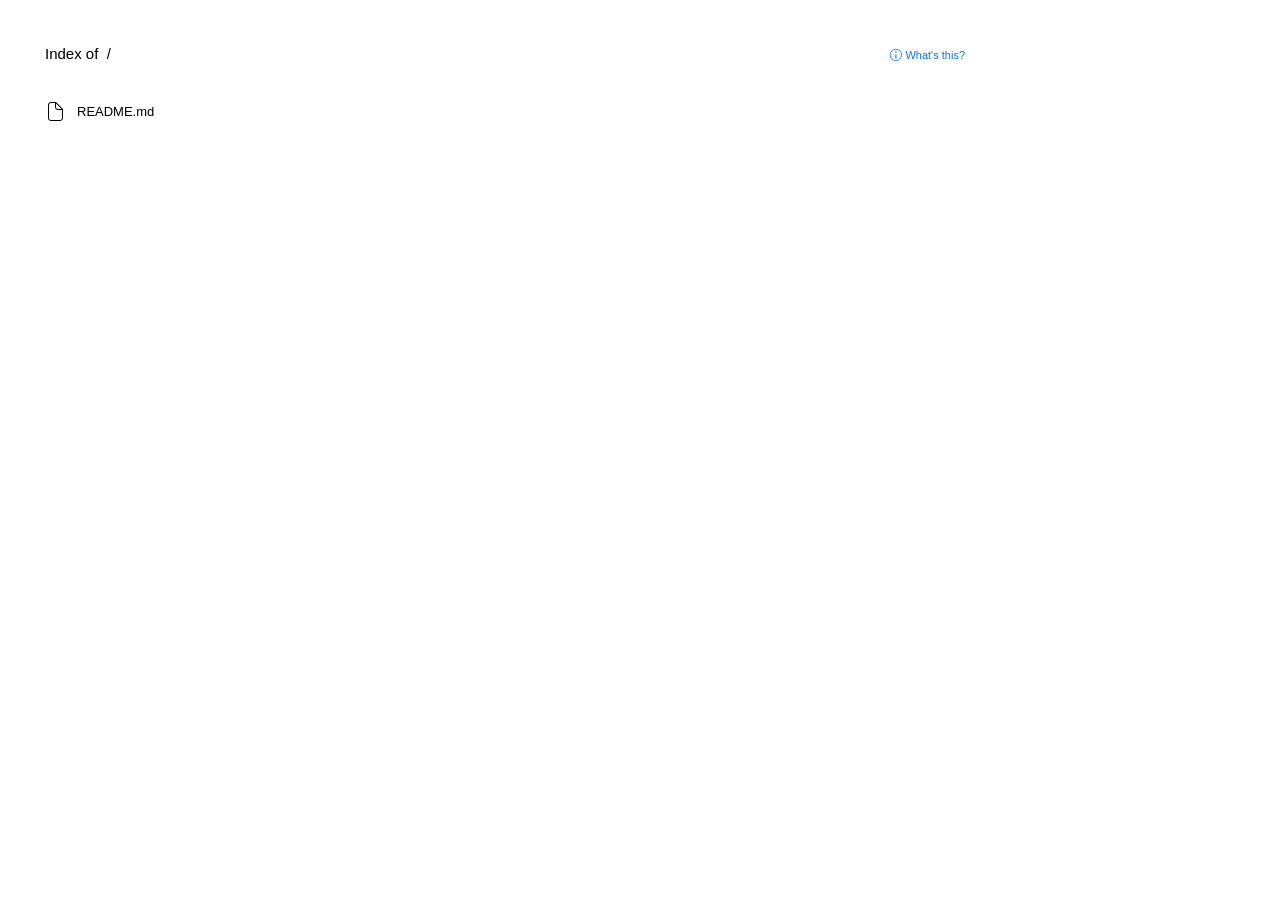
==== index.html @ 566e09bd "Add files via upload" ====
<!doctype html>
<html lang=en>
<meta charset=utf-8>
<meta name=viewport content="width=device-width,initial-scale=1">
<title>Files within /</title>
<style>
    body {
        margin: 0;
        padding: 30px;
        background: #fff;
        font-family: -apple-system, BlinkMacSystemFont, segoe ui, roboto, oxygen, ubuntu, cantarell, fira sans, droid sans, helvetica neue, sans-serif;
        -webkit-font-smoothing: antialiased
    }
    
    main {
        max-width: 920px
    }
    
    header {
        display: flex;
        justify-content: space-between;
        flex-wrap: wrap
    }
    
    h1 {
        font-size: 18px;
        font-weight: 500;
        margin-top: 0;
        color: #000
    }
    
    h1 i {
        font-style: normal
    }
    
    ul {
        margin: 0 0 0 -2px;
        padding: 20px 0 0
    }
    
    ul li {
        list-style: none;
        font-size: 14px;
        display: flex;
        justify-content: space-between
    }
    
    a {
        text-decoration: none
    }
    
    ul a {
        color: #000;
        padding: 10px 5px;
        margin: 0 -5px;
        white-space: nowrap;
        overflow: hidden;
        display: block;
        width: 100%;
        text-overflow: ellipsis
    }
    
    header a {
        color: #0076ff;
        font-size: 11px;
        font-weight: 400;
        display: inline-block;
        line-height: 20px
    }
    
    svg {
        height: 13px;
        vertical-align: text-bottom
    }
    
    ul a::before {
        display: inline-block;
        vertical-align: middle;
        margin-right: 10px;
        width: 24px;
        text-align: center;
        line-height: 12px
    }
    
    ul a.file::before {
        content: url([data-uri])
    }
    
    ul a:hover {
        text-decoration: underline
    }
    
    ul a.folder::before {
        content: url([data-uri])
    }
    
    ul a.lambda::before {
        content: url([data-uri])
    }
    
    ul a.file.gif::before,
    ul a.file.jpg::before,
    ul a.file.png::before,
    ul a.file.svg::before {
        content: url([data-uri])
    }
    
    ::selection {
        background-color: #79ffe1;
        color: #000
    }
    
    ::-moz-selection {
        background-color: #79ffe1;
        color: #000
    }
    
    @media(min-width:768px) {
        ul {
            display: flex;
            flex-wrap: wrap
        }
        ul li {
            width: 230px;
            padding-right: 20px
        }
    }
    
    @media(min-width:992px) {
        body {
            padding: 45px
        }
        h1 {
            font-size: 15px
        }
        ul li {
            font-size: 13px;
            box-sizing: border-box;
            justify-content: flex-start
        }
    }
</style>
<main>
    <header>
        <h1><i>Index of&nbsp; /</i></h1>
        <a href=https://zeit.co/docs/directory-listing target=_blank>
            <svg viewBox="0 0 16 16">
                <g stroke-width="1" fill="#0076ff" stroke="#0076ff">
                    <circle cx="8.5" cy="5" r="1" stroke="none" />
                    <circle fill="none" cx="8.5" cy="8.5" r="7" />
                    <path d="M8.5 13V8z" stroke-width="1.4" />
                </g>
            </svg>&nbsp;What's this?</a>
    </header>
    <ul id=files>
        <li><a href=&#47;README.md title=&#47;README.md class="file md">README.md</a>
    </ul>
</main>
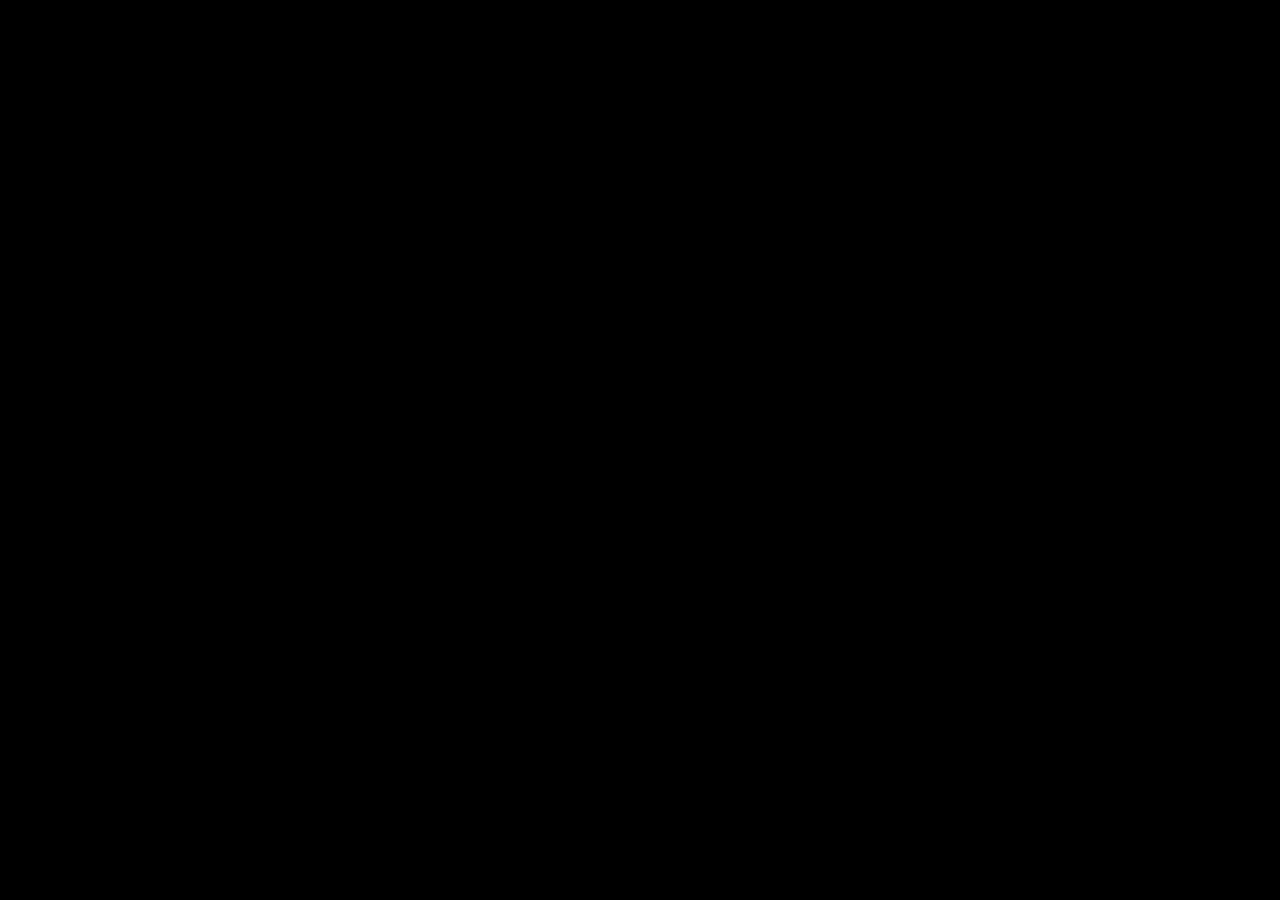
==== commit d35ac8a6: "Add gtag" ====
--- a/index.html
+++ b/index.html
@@ -1,158 +1,27 @@
-<!doctype html>
-<html lang=en>
-<meta charset=utf-8>
-<meta name=viewport content="width=device-width,initial-scale=1">
-<title>Files within /</title>
-<style>
-    body {
-        margin: 0;
-        padding: 30px;
-        background: #fff;
-        font-family: -apple-system, BlinkMacSystemFont, segoe ui, roboto, oxygen, ubuntu, cantarell, fira sans, droid sans, helvetica neue, sans-serif;
-        -webkit-font-smoothing: antialiased
-    }
-    
-    main {
-        max-width: 920px
-    }
-    
-    header {
-        display: flex;
-        justify-content: space-between;
-        flex-wrap: wrap
-    }
-    
-    h1 {
-        font-size: 18px;
-        font-weight: 500;
-        margin-top: 0;
-        color: #000
-    }
-    
-    h1 i {
-        font-style: normal
-    }
-    
-    ul {
-        margin: 0 0 0 -2px;
-        padding: 20px 0 0
-    }
-    
-    ul li {
-        list-style: none;
-        font-size: 14px;
-        display: flex;
-        justify-content: space-between
-    }
-    
-    a {
-        text-decoration: none
-    }
-    
-    ul a {
-        color: #000;
-        padding: 10px 5px;
-        margin: 0 -5px;
-        white-space: nowrap;
-        overflow: hidden;
-        display: block;
-        width: 100%;
-        text-overflow: ellipsis
-    }
-    
-    header a {
-        color: #0076ff;
-        font-size: 11px;
-        font-weight: 400;
-        display: inline-block;
-        line-height: 20px
-    }
-    
-    svg {
-        height: 13px;
-        vertical-align: text-bottom
-    }
-    
-    ul a::before {
-        display: inline-block;
-        vertical-align: middle;
-        margin-right: 10px;
-        width: 24px;
-        text-align: center;
-        line-height: 12px
-    }
-    
-    ul a.file::before {
-        content: url([data-uri])
-    }
-    
-    ul a:hover {
-        text-decoration: underline
-    }
-    
-    ul a.folder::before {
-        content: url([data-uri])
-    }
-    
-    ul a.lambda::before {
-        content: url([data-uri])
-    }
-    
-    ul a.file.gif::before,
-    ul a.file.jpg::before,
-    ul a.file.png::before,
-    ul a.file.svg::before {
-        content: url([data-uri])
-    }
-    
-    ::selection {
-        background-color: #79ffe1;
-        color: #000
-    }
-    
-    ::-moz-selection {
-        background-color: #79ffe1;
-        color: #000
-    }
-    
-    @media(min-width:768px) {
-        ul {
-            display: flex;
-            flex-wrap: wrap
+<!DOCTYPE html>
+<html lang="en">
+<head>
+    <meta charset="UTF-8">
+    <meta name="viewport" content="width=device-width, initial-scale=1.0">
+    <link rel="icon shortcut" type="image/x-icon" href="favicon.ico"/>
+
+    <title>akg</title>
+
+    <!-- Global site tag (gtag.js) - Google Analytics -->
+    <script async src="https://www.googletagmanager.com/gtag/js?id=UA-88706468-7"></script>
+    <script>
+    window.dataLayer = window.dataLayer || [];
+    function gtag(){dataLayer.push(arguments);}
+    gtag('js', new Date());
+
+    gtag('config', 'UA-88706468-7');
+    </script>    
+</head>
+<body>
+    <style>
+        body {
+            background-color: #000000;
         }
-        ul li {
-            width: 230px;
-            padding-right: 20px
-        }
-    }
-    
-    @media(min-width:992px) {
-        body {
-            padding: 45px
-        }
-        h1 {
-            font-size: 15px
-        }
-        ul li {
-            font-size: 13px;
-            box-sizing: border-box;
-            justify-content: flex-start
-        }
-    }
-</style>
-<main>
-    <header>
-        <h1><i>Index of&nbsp; /</i></h1>
-        <a href=https://zeit.co/docs/directory-listing target=_blank>
-            <svg viewBox="0 0 16 16">
-                <g stroke-width="1" fill="#0076ff" stroke="#0076ff">
-                    <circle cx="8.5" cy="5" r="1" stroke="none" />
-                    <circle fill="none" cx="8.5" cy="8.5" r="7" />
-                    <path d="M8.5 13V8z" stroke-width="1.4" />
-                </g>
-            </svg>&nbsp;What's this?</a>
-    </header>
-    <ul id=files>
-        <li><a href=&#47;README.md title=&#47;README.md class="file md">README.md</a>
-    </ul>
-</main>+    </style>
+</body>
+</html>
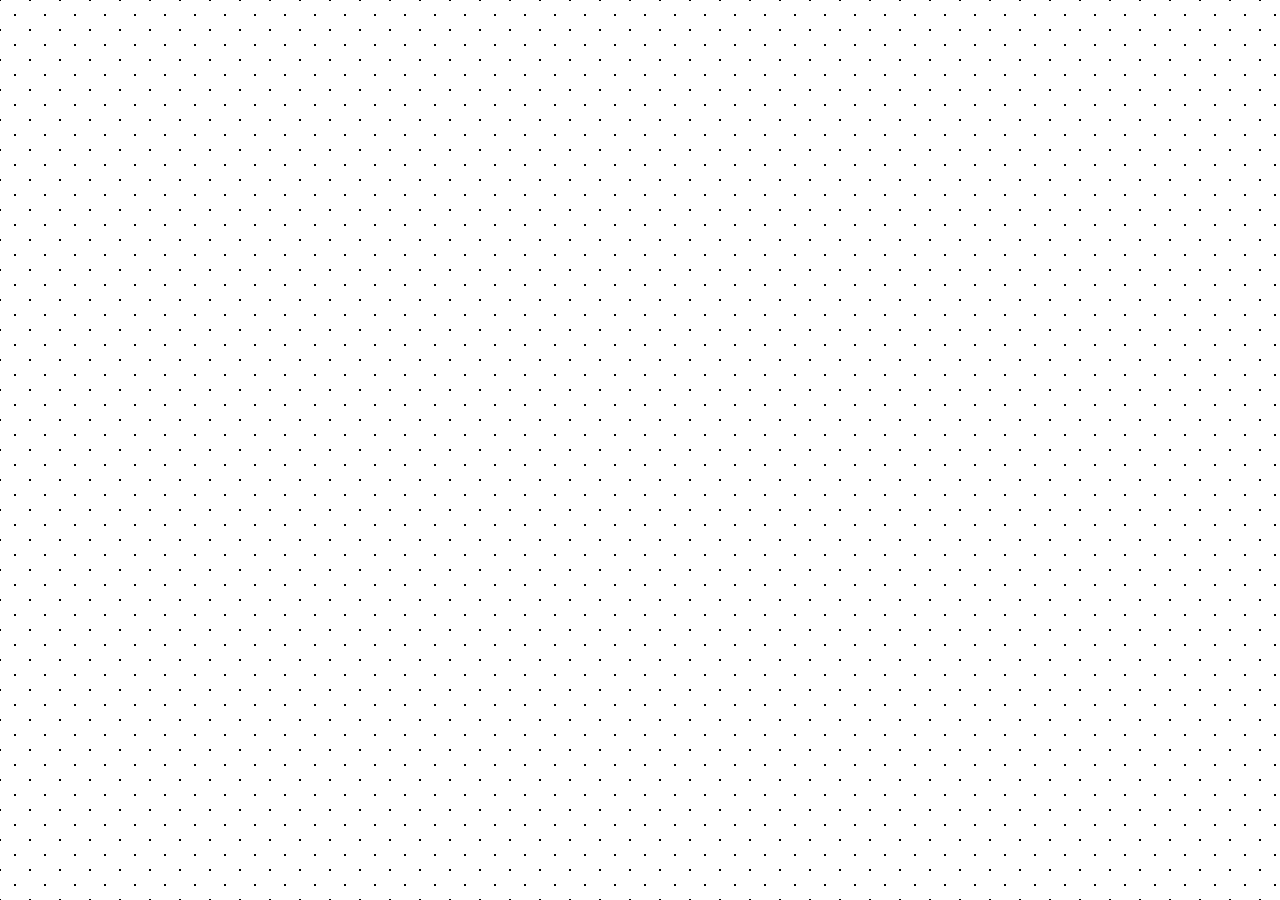
==== commit e7ddb760: "." ====
--- a/index.html
+++ b/index.html
@@ -5,7 +5,7 @@
     <meta name="viewport" content="width=device-width, initial-scale=1.0">
     <link rel="icon shortcut" type="image/x-icon" href="favicon.ico"/>
 
-    <title>akg</title>
+    <title></title>
 
     <!-- Global site tag (gtag.js) - Google Analytics -->
     <script async src="https://www.googletagmanager.com/gtag/js?id=UA-88706468-7"></script>
@@ -20,7 +20,9 @@
 <body>
     <style>
         body {
-            background-color: #000000;
+            background-image: radial-gradient(currentColor 1.5px, transparent 1.5px),radial-gradient(currentColor 1.5px, transparent 1.5px);
+            background-size: calc(20 * 1.5px) calc(20 * 1.5px);
+            background-position: 0 0,calc(10 * 1.5px) calc(10 * 1.5px);
         }
     </style>
 </body>
